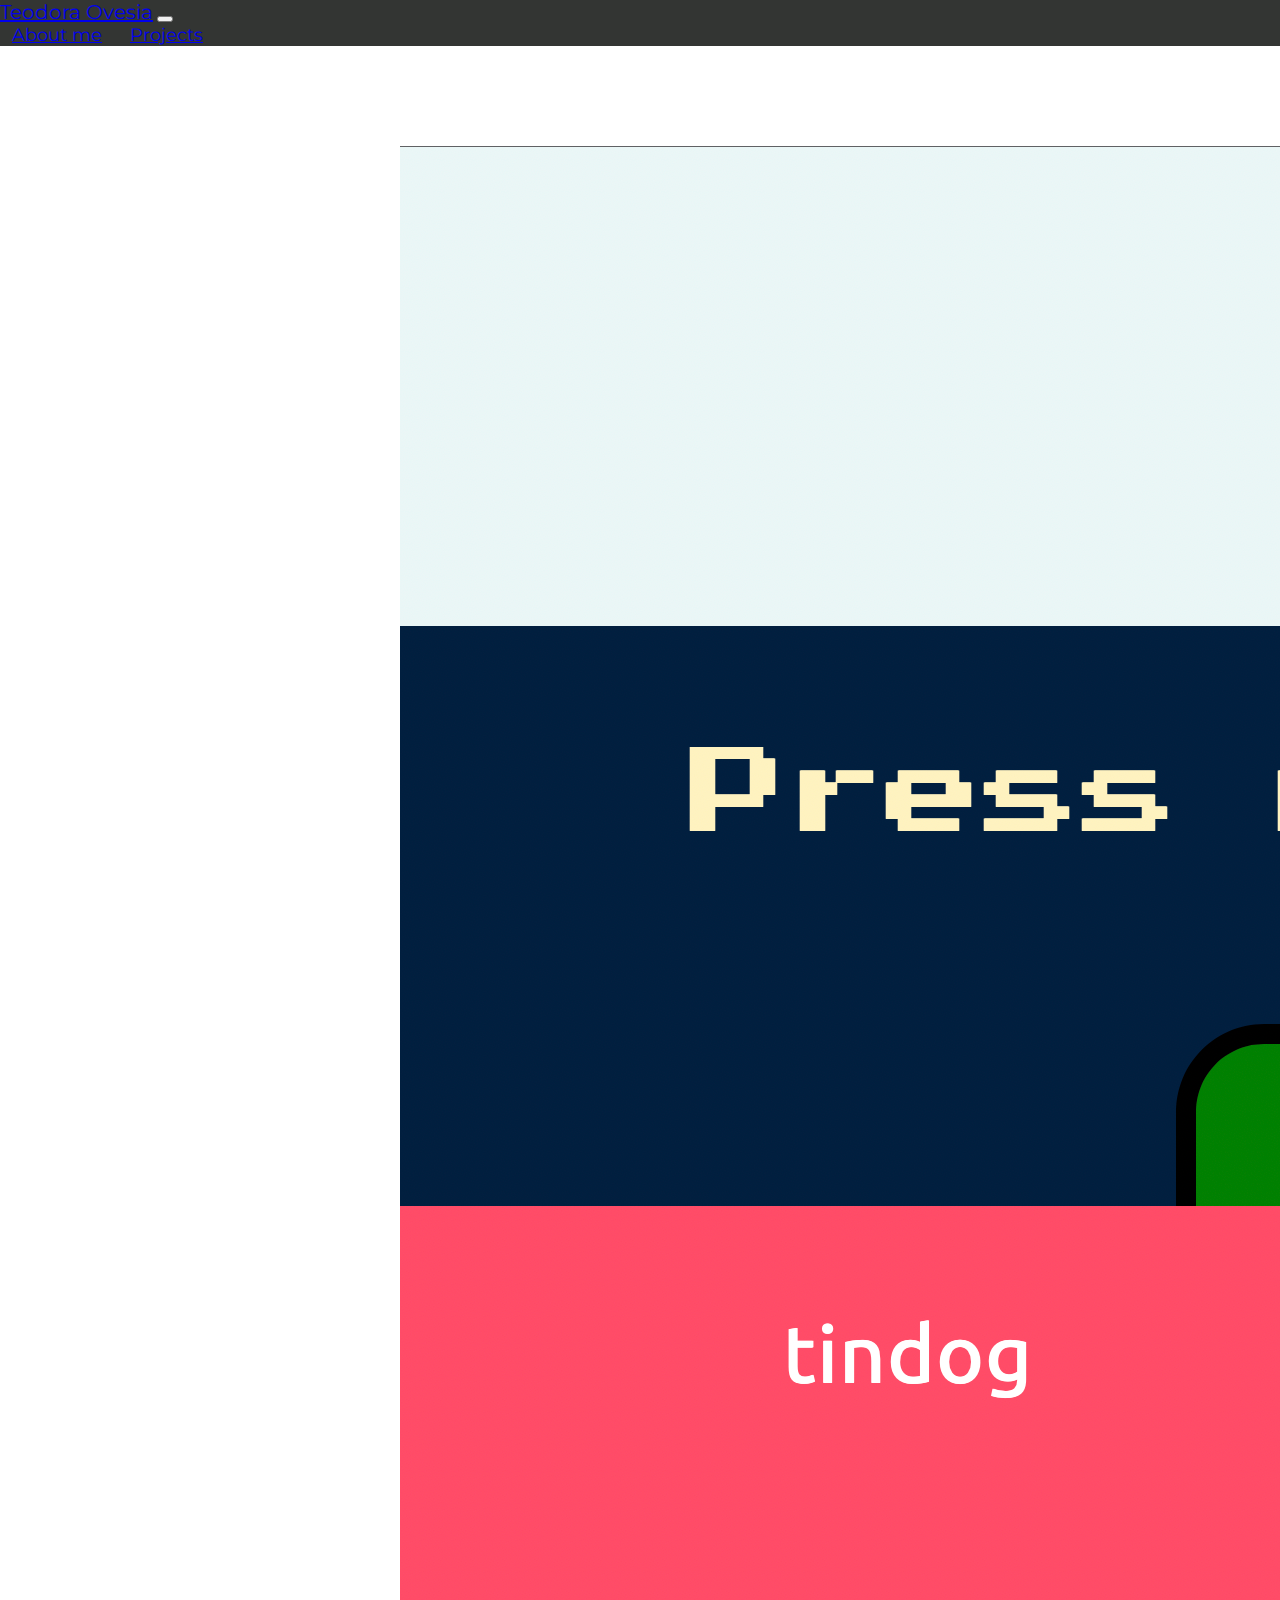
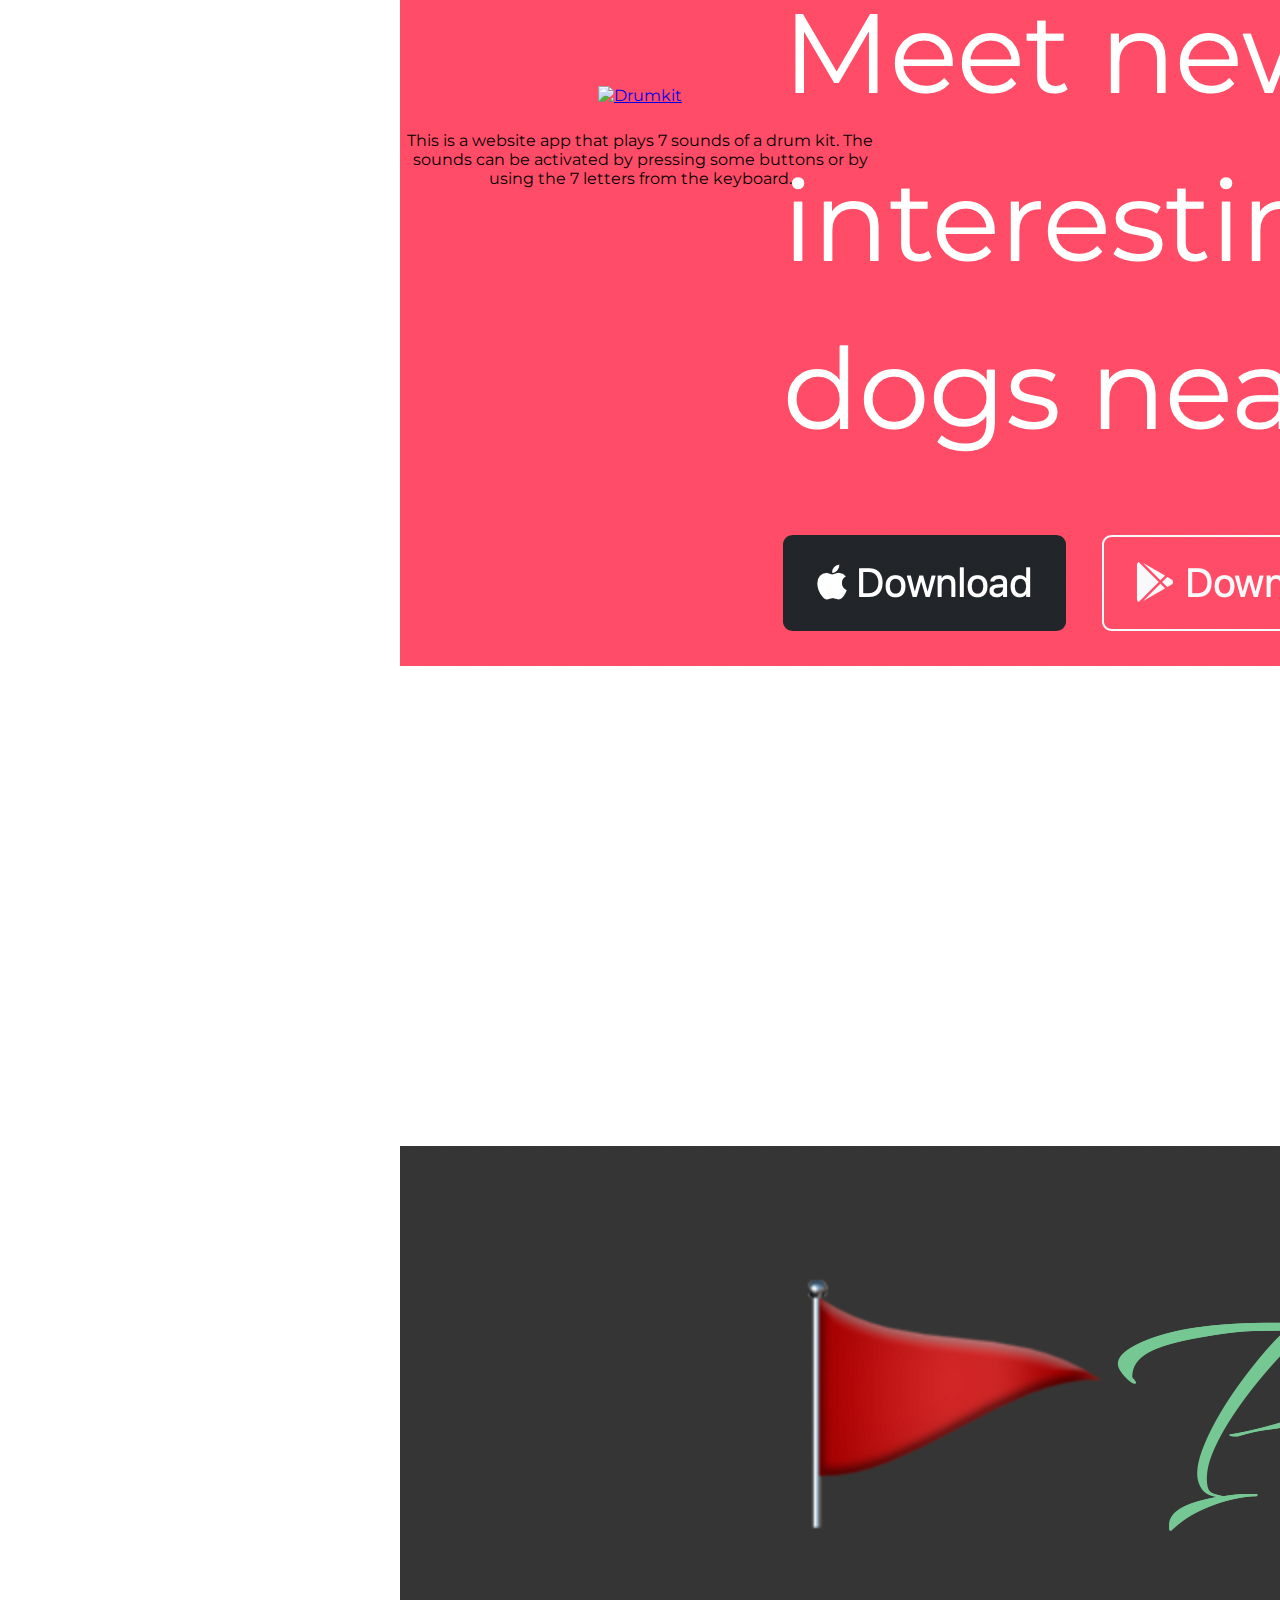
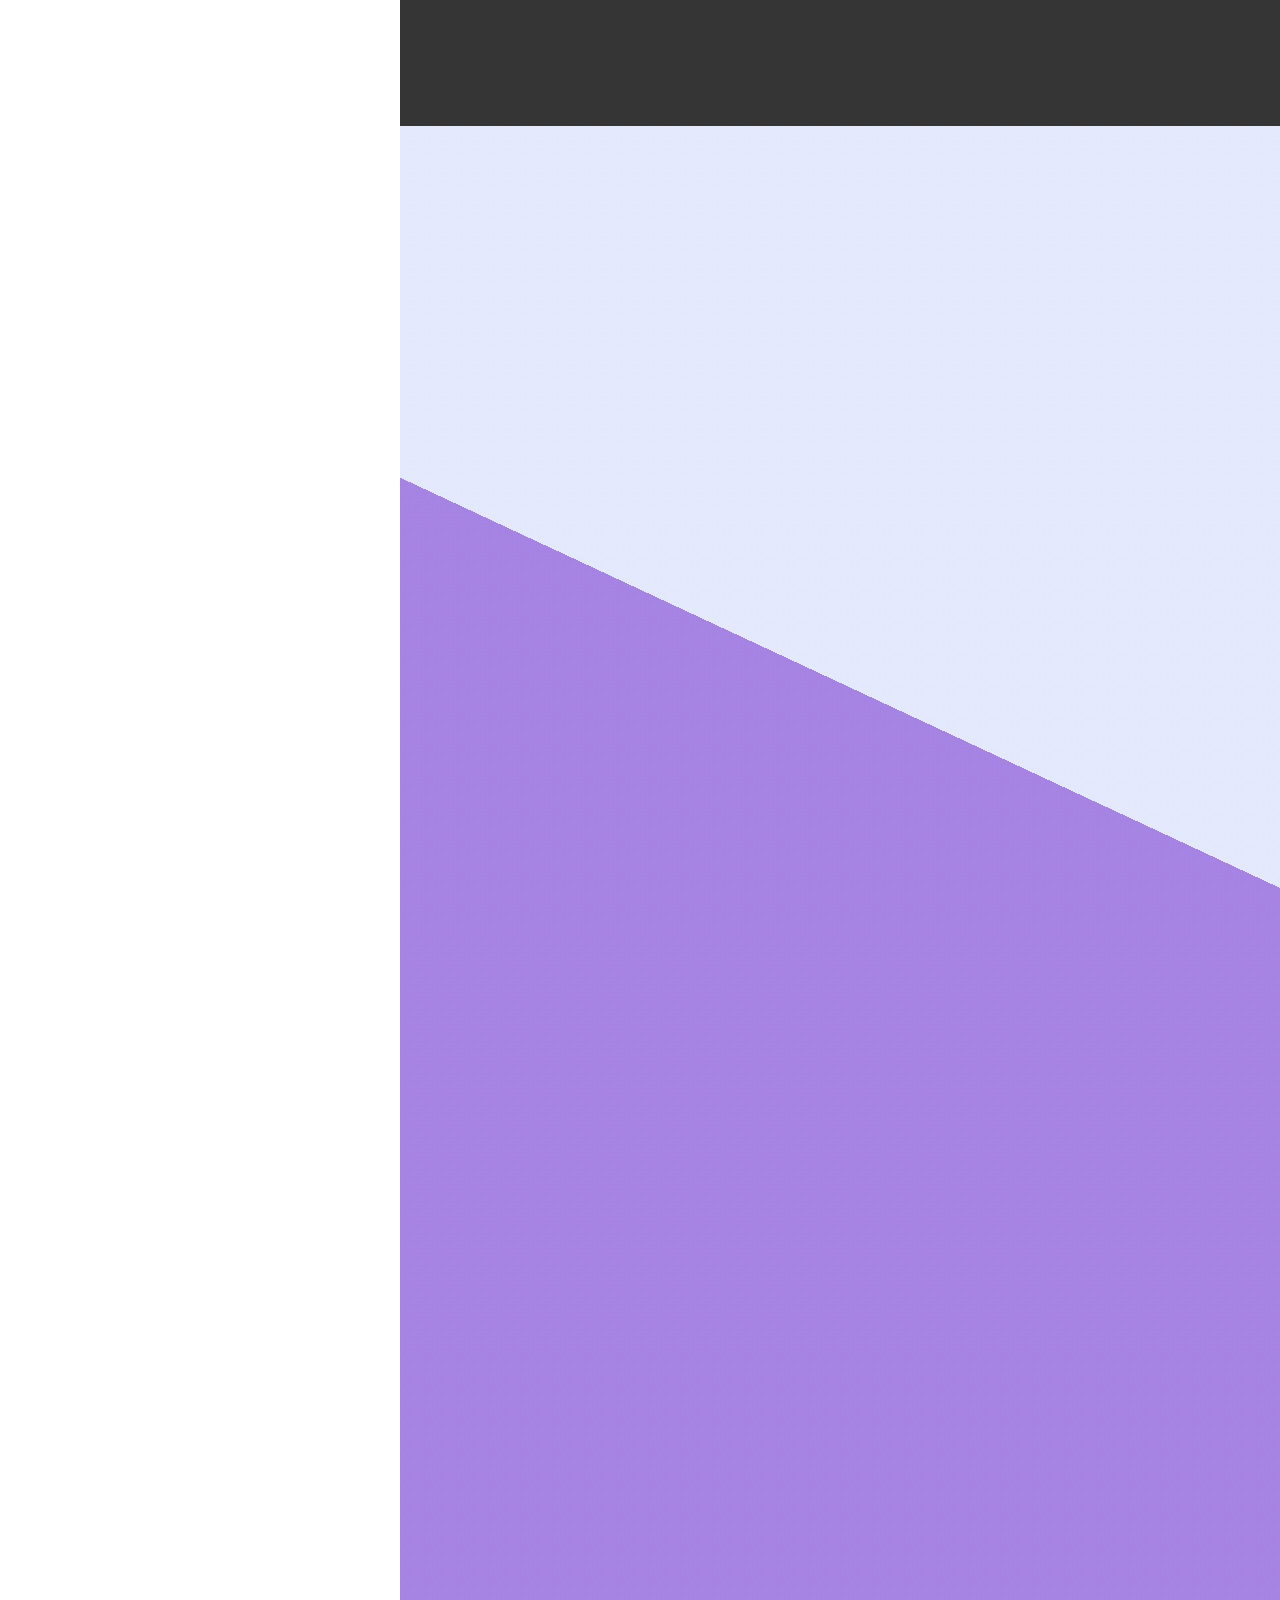
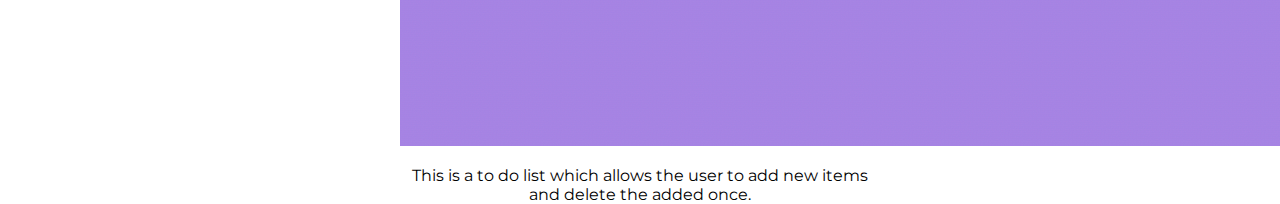
==== projects.html @ 5b363474 "first commit" ====
<!DOCTYPE html>
<html lang="en">

<head>
    <meta charset="UTF-8">
    <title>Projects</title>
    <link rel="icon" type="image/png" sizes="32x32" href="favicon.png">
    <link rel="preconnect" href="https://fonts.googleapis.com">
    <link rel="preconnect" href="https://fonts.gstatic.com" crossorigin>
    <link href="https://fonts.googleapis.com/css2?family=Montserrat:wght@400;700&display=swap" rel="stylesheet">

    <link href="https://cdn.jsdelivr.net/npm/bootstrap@5.0.2/dist/css/bootstrap.min.css" rel="stylesheet"
        integrity="sha384-EVSTQN3/azprG1Anm3QDgpJLIm9Nao0Yz1ztcQTwFspd3yD65VohhpuuCOmLASjC" crossorigin="anonymous">
    <link rel="stylesheet" href="styles.css">
</head>

<body>

    <nav class="navbar navbar-expand-lg navbar-dark bg-dark">
        <div class="container-fluid">
            <a class="navbar-brand" href="index.html">Teodora Ovesia</a>
            <button class="navbar-toggler" type="button" data-bs-toggle="collapse" data-bs-target="#navbarNavAltMarkup"
                aria-controls="navbarNavAltMarkup" aria-expanded="false" aria-label="Toggle navigation">
                <span class="navbar-toggler-icon"></span>
            </button>
            <div class="collapse navbar-collapse" id="navbarNavAltMarkup">
                <div class="navbar-nav">
                    <a class="nav-link" aria-current="page" href="about.html">About me</a>
                    <a class="nav-link" href="projects.html">Projects</a>
                </div>
            </div>
        </div>
    </nav>


    <div>

        <div class="container">
            <div class="row">
                <div class="col">
                    <div class="card" style="width: 30rem; height: 30rem;">
                        <a href="https://teodoraovesia.github.io/FirstPersonalWebsite/"><img src="Web-page.png"
                                class="card-img-top" alt="First Personal Website"></a>
                        <hr>
                        <div class="card-body">
                            <p class="card-text">A very simple example of a personal website's front end. It was made
                                using only html and css and focuses on the distribution of the elements in the page. The
                                buttons cannot be clicked as javascript was not included into the project. </p>
                        </div>
                    </div>
                </div>
                <div class="col">
                    <div class="card" style="width: 30rem; height: 30rem;">
                        <a href="https://teodoraovesia.github.io/SimonGame/"><img src="Simon.png" class="card-img-top"
                                alt="Simon Game"></a>
                        <hr>
                        <div class="card-body">
                            <p class="card-text">This web application is the memory game called Simon game, where the
                                interface lights a cube and the user needs to press the same cube color, but memorising
                                the entire succesion of the before pressed cubes. It was made using jquery.</p>
                        </div>
                    </div>
                </div>
                <div class="row">
                    <div class="col">
                        <div class="card" style="width: 30rem; height: 30rem;">
                            <a href="https://teodoraovesia.github.io/Tindog/"><img src="Tindog.png" class="card-img-top"
                                    alt="Tindog"></a>
                            <hr>
                            <div class="card-body">
                                <p class="card-text">This is a Tinder app for dogs called Tindog. It was made using
                                    bootstrap: navbar, carousel slide, buttons and grid system in order to have a
                                    responsive
                                    website. The navbar buttons are linked to different parts of the page, but the other
                                    buttons are not working as JS is not included into the projects.</p>
                            </div>
                        </div>
                    </div>
                    <div class="col">
                        <div class="card" style="width: 30rem; height: 30rem;">
                            <a href="https://teodoraovesia.github.io/Drumkit/"><img src="Drumkit.png"
                                    class="card-img-top" alt="Drumkit"></a>
                            <hr>
                            <div class="card-body">
                                <p class="card-text">This is a website app that plays 7 sounds of a drum kit. The
                                    sounds can be activated by pressing some buttons or by using the 7 letters from the
                                    keyboard. </p>
                            </div>
                        </div>
                    </div>
                </div>

                <div class="row">
                    <div class="col">
                        <div class="card" style="width: 30rem; height: 30rem;">
                            <a href="https://teodoraovesia.github.io/WordleGame/"><img src="Wordle.png"
                                    class="card-img-top" alt="Wordle"></a>
                            <div class="card-body">
                                <p class="card-text">This is the Wordle game. You need to guess a word in five attempts.
                                    If a cell is green, it means that the letter is in a good position and if the cell
                                    is
                                    yellow it means that the letter exists in the word, but it needs to be in another
                                    position. </p>
                            </div>
                        </div>
                    </div>
                    <div class="col">
                        <div class="card" style="width: 30rem; height: 30rem;">
                            <a href="https://teodoraovesia.github.io/DiceGame/"><img src="Dice_game.png"
                                    class="card-img-top" alt="Dice game"></a>
                            <div class="card-body">
                                <p class="card-text">This is a basic roll a die mini aplication which randomise a player
                                    win. With every refresh of the app a new player is considered a winner.</p>
                            </div>
                        </div>
                    </div>
                </div>

                <div class="row">
                    <div class="col">
                        <div class="card" style="width: 30rem; height: 30rem;">
                            <a href="https://radiant-taiga-92776.herokuapp.com"><img src="Todo_list.png"
                                    class="card-img-top" alt="Todo_list"></a>
                            <div class="card-body">
                                <p class="card-text">This is a to do list which allows the user to add new items and
                                    delete the added once.</p>
                            </div>
                        </div>
                    </div>












                    <script src="https://cdn.jsdelivr.net/npm/bootstrap@5.0.2/dist/js/bootstrap.bundle.min.js"
                        integrity="sha384-MrcW6ZMFYlzcLA8Nl+NtUVF0sA7MsXsP1UyJoMp4YLEuNSfAP+JcXn/tWtIaxVXM"
                        crossorigin="anonymous"></script>
                    <script src="https://cdn.jsdelivr.net/npm/@popperjs/core@2.9.2/dist/umd/popper.min.js"
                        integrity="sha384-IQsoLXl5PILFhosVNubq5LC7Qb9DXgDA9i+tQ8Zj3iwWAwPtgFTxbJ8NT4GN1R8p"
                        crossorigin="anonymous"></script>
                    <script src="https://cdn.jsdelivr.net/npm/bootstrap@5.0.2/dist/js/bootstrap.min.js"
                        integrity="sha384-cVKIPhGWiC2Al4u+LWgxfKTRIcfu0JTxR+EQDz/bgldoEyl4H0zUF0QKbrJ0EcQF"
                        crossorigin="anonymous"></script>

</body>

</html>
---- styles.css ----
html,body{ 
    height: 100%; 
    margin: 0;
    font-family: 'Montserrat', sans-serif;
    font-weight: 400;
}

.navbar {
    background-color: #333533;
    
}

.firtContainer {
    min-height: 100%; 
}

.mainLines{
text-align: center;
margin-top: 200px;
margin-bottom: 250px;
font-family: 'Montserrat', sans-serif;
font-weight: 800;
font-size: 70px;
}

.title1 {
    padding-top: 80px;
    font-family: 'Montserrat', sans-serif;
    font-weight: 800;
}

.title2 {
margin-top: 200px;
padding-top: 50px;
font-family: 'Montserrat', sans-serif;
font-weight: 800;
}

.title3 {
    margin-top: 180px;
    padding-top: 80px;
    font-family: 'Montserrat', sans-serif;
    font-weight: 800;
}

.text {
    text-align: left;

}

.firstImg {
    text-align: right;
}

.travel-img {
    width: 350px;
    height: 350px;
    float: left;
    margin-right: 30px;
    margin-top: 10px;
}

.food-img {
    width: 350px;
    height: 350px;
    float: right;
    margin-left: 30px;
}

.walking-img {
    width: 350px;
    height: 350px;
    float: left;
    margin-right: 30px;
    margin-bottom: 200px;
}


.about-row {
    width: 70%;
    margin: 100px auto 100px auto;
    text-align: left;
    line-height: 2;
}

.row {
    text-align: center;
    margin-top: 100px;
}

.img {
    width: 400px;
    height: 300px;
}

.me-image {
    width: 400px;
    height: 550px;
    float: right;
    margin-right: 250px;
    margin-top: 90px;
    
}

.me-text{
    text-align: left; 
    float: left;
    width: 500px;
    height: 300px;
    display: inline;
    margin-top: 200px;
    margin-left: 200px;
    font-size: 40px;
    font-family: 'Montserrat', sans-serif;
    font-weight: 800;
    position: absolute;
}

.me-text1{
    text-align: center;

}


.me-text2{
    font-family: 'Montserrat', sans-serif;
    font-weight: 400;
    padding: 0%;
    text-align: center;
}


.me-page {
    width: 700px;
    height: 700px;

}

.nav-link {
    margin: 12px;
    font-size: 18px;
}

.navbar-brand{
    font-size: 20px;
}

.card {
    margin: auto;
}
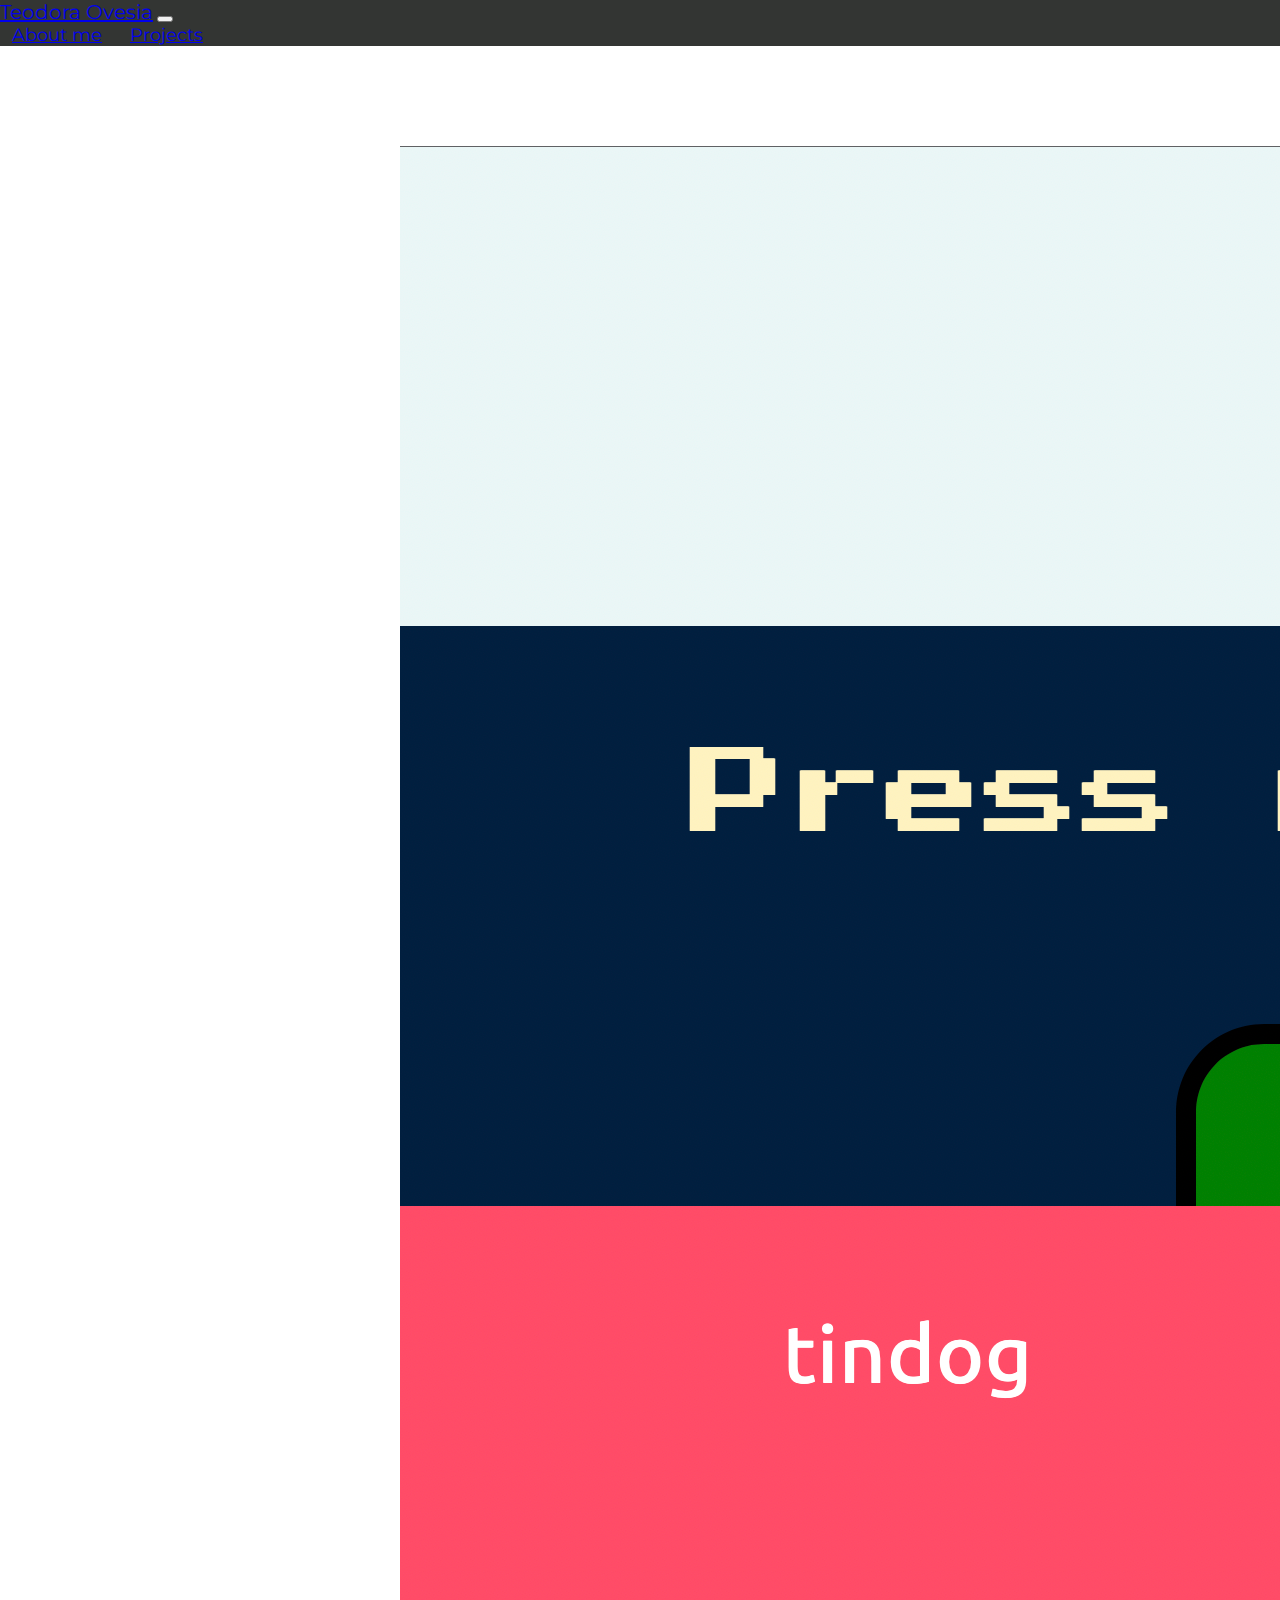
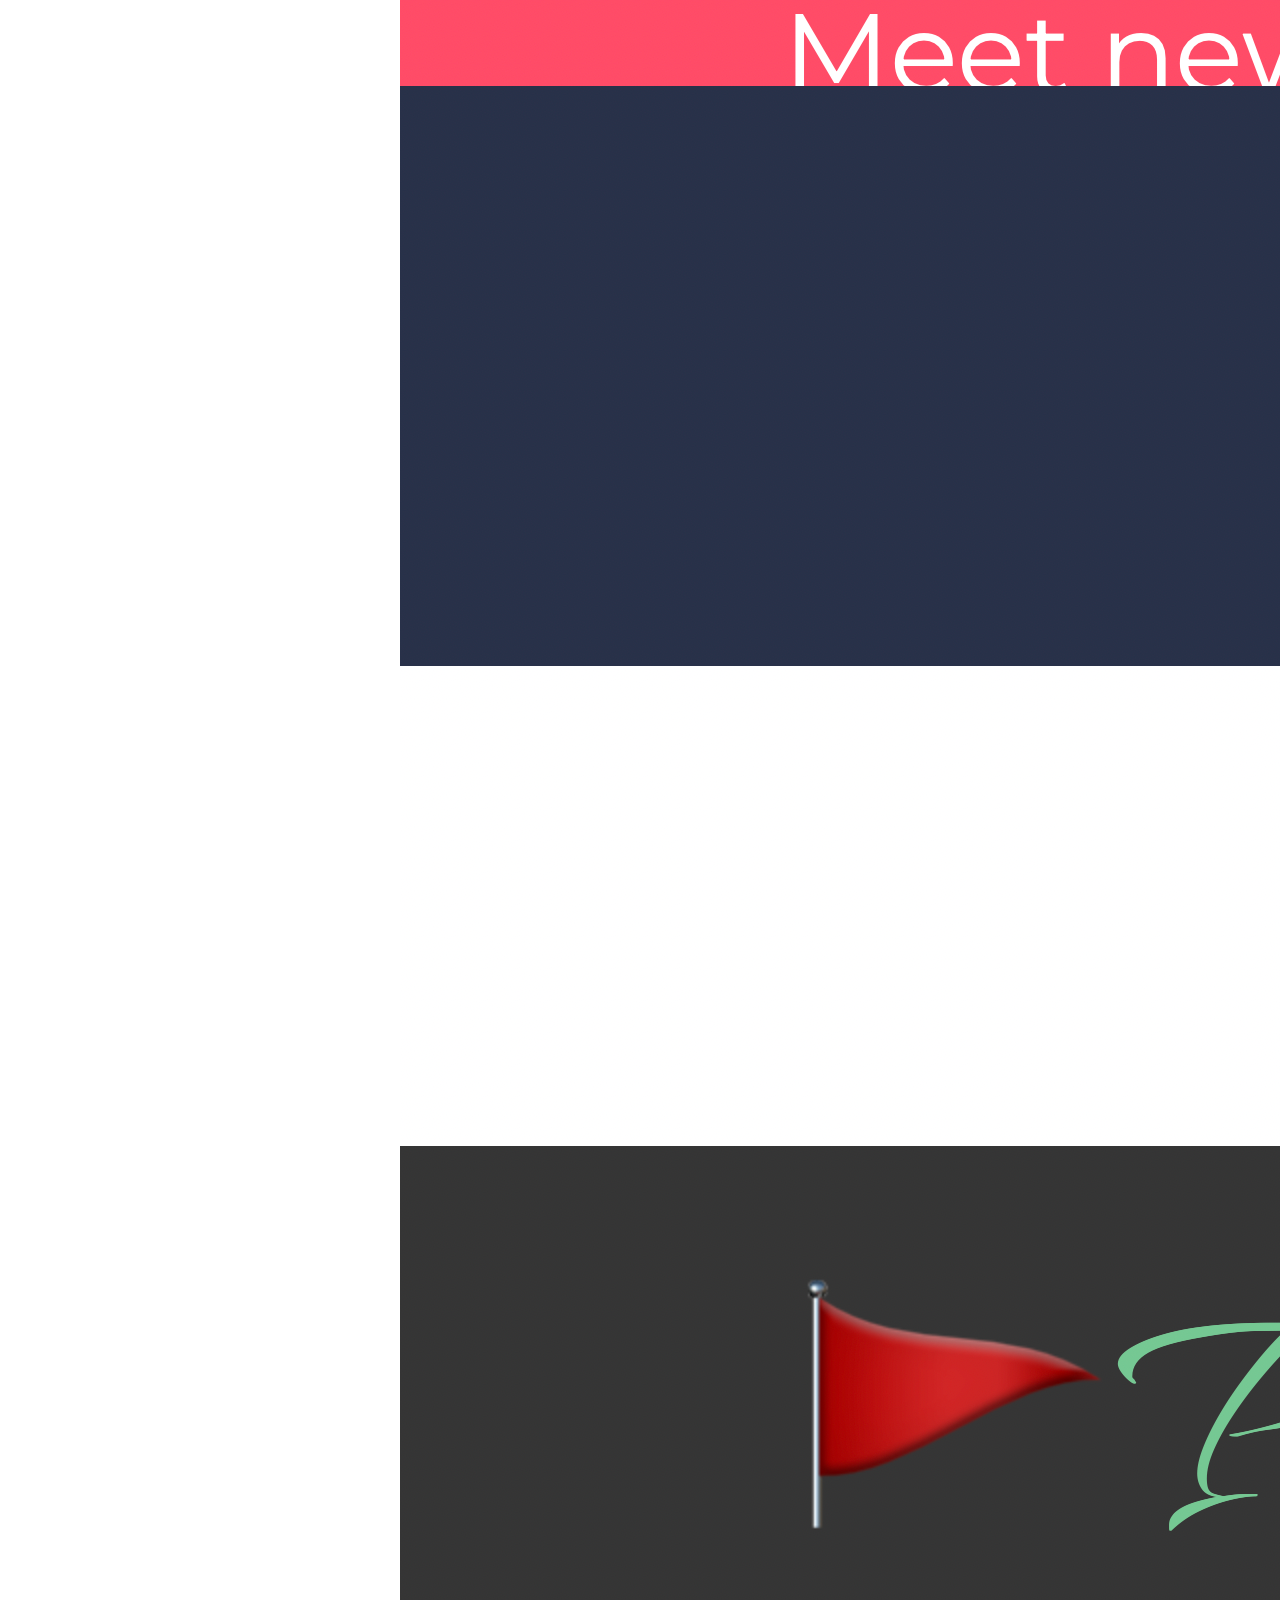
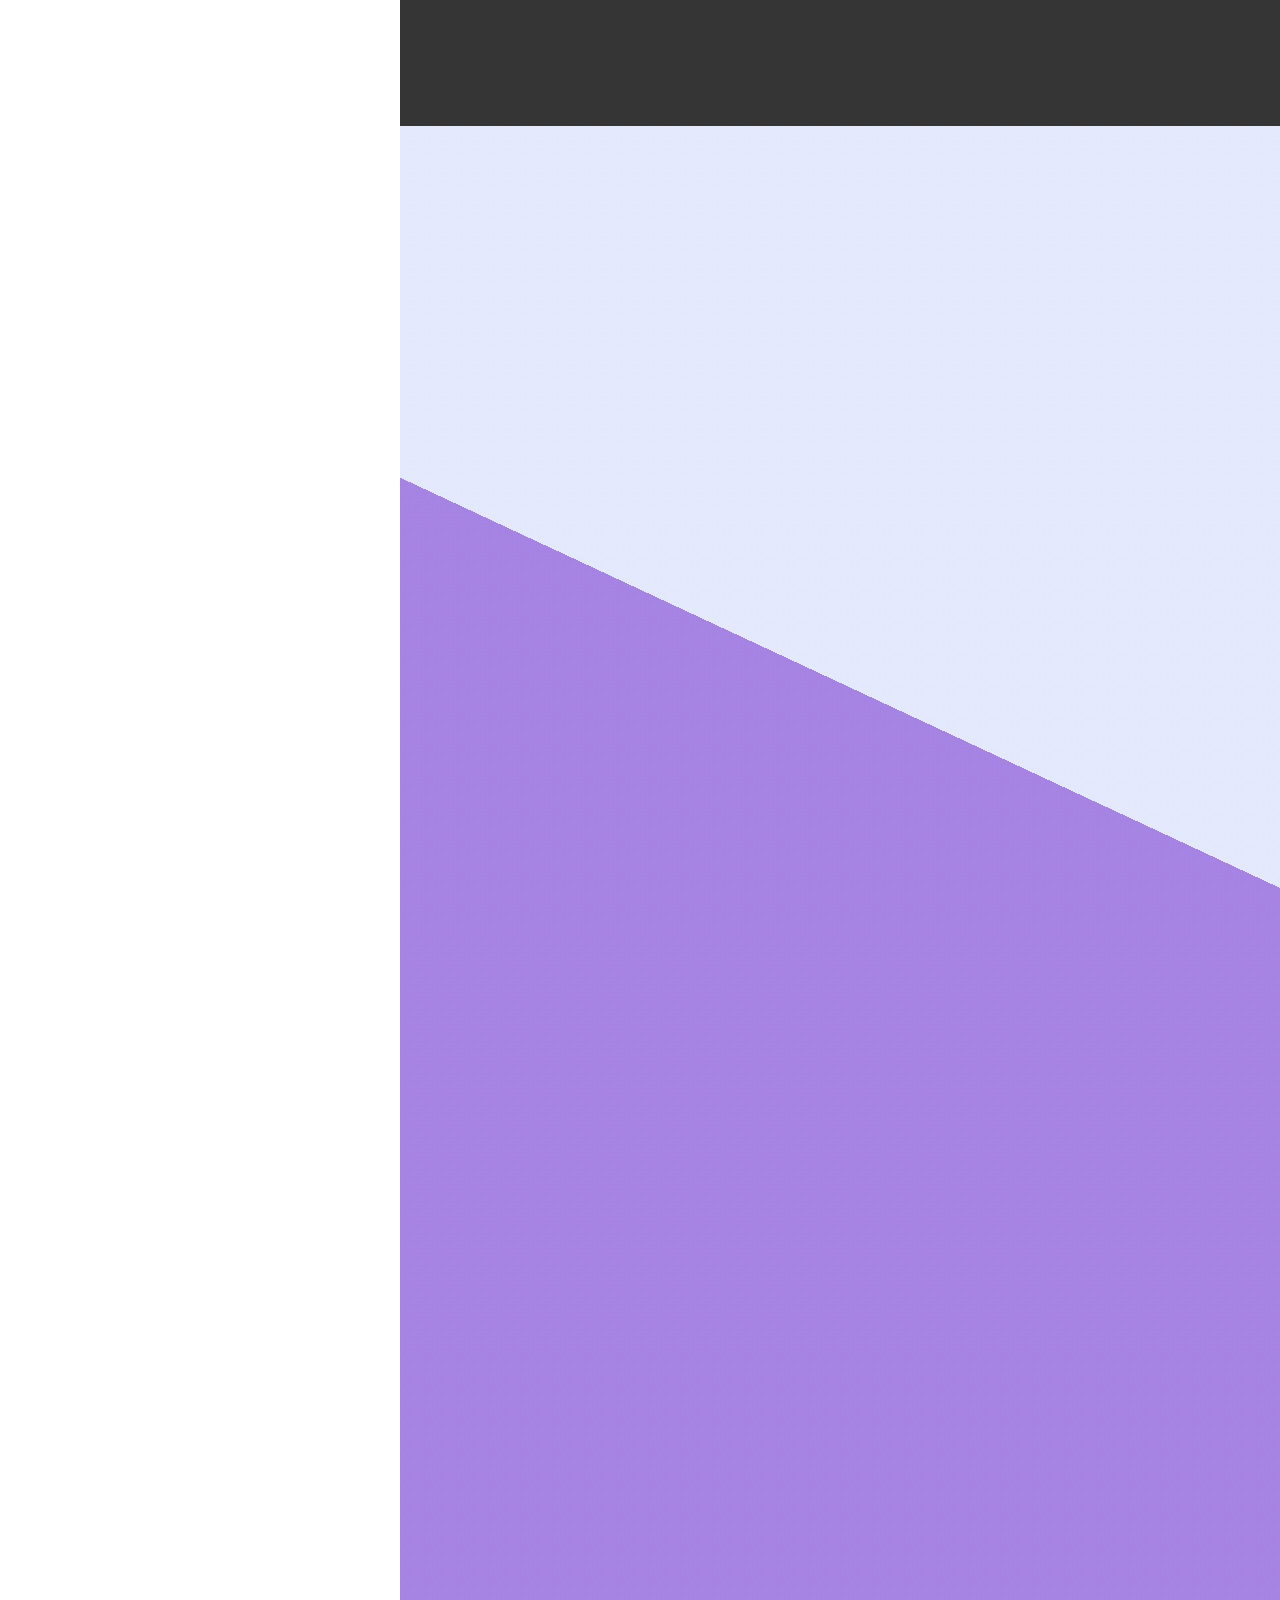
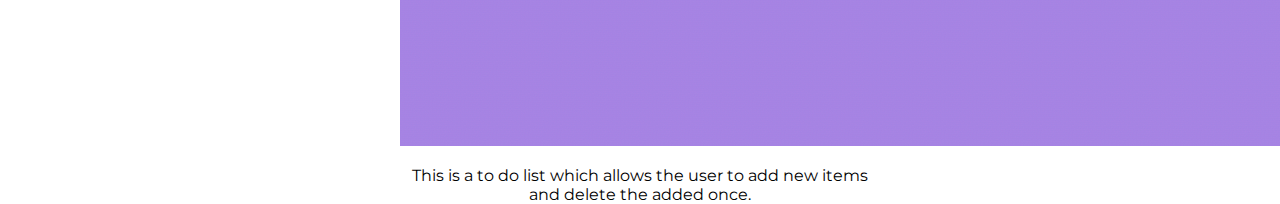
==== commit 2e88a285: "second commit" ====
--- a/projects.html
+++ b/projects.html
@@ -78,7 +78,7 @@
                     </div>
                     <div class="col">
                         <div class="card" style="width: 30rem; height: 30rem;">
-                            <a href="https://teodoraovesia.github.io/Drumkit/"><img src="Drumkit.png"
+                            <a href="https://teodoraovesia.github.io/Drumkit/"><img src="drumkit.png"
                                     class="card-img-top" alt="Drumkit"></a>
                             <hr>
                             <div class="card-body">
